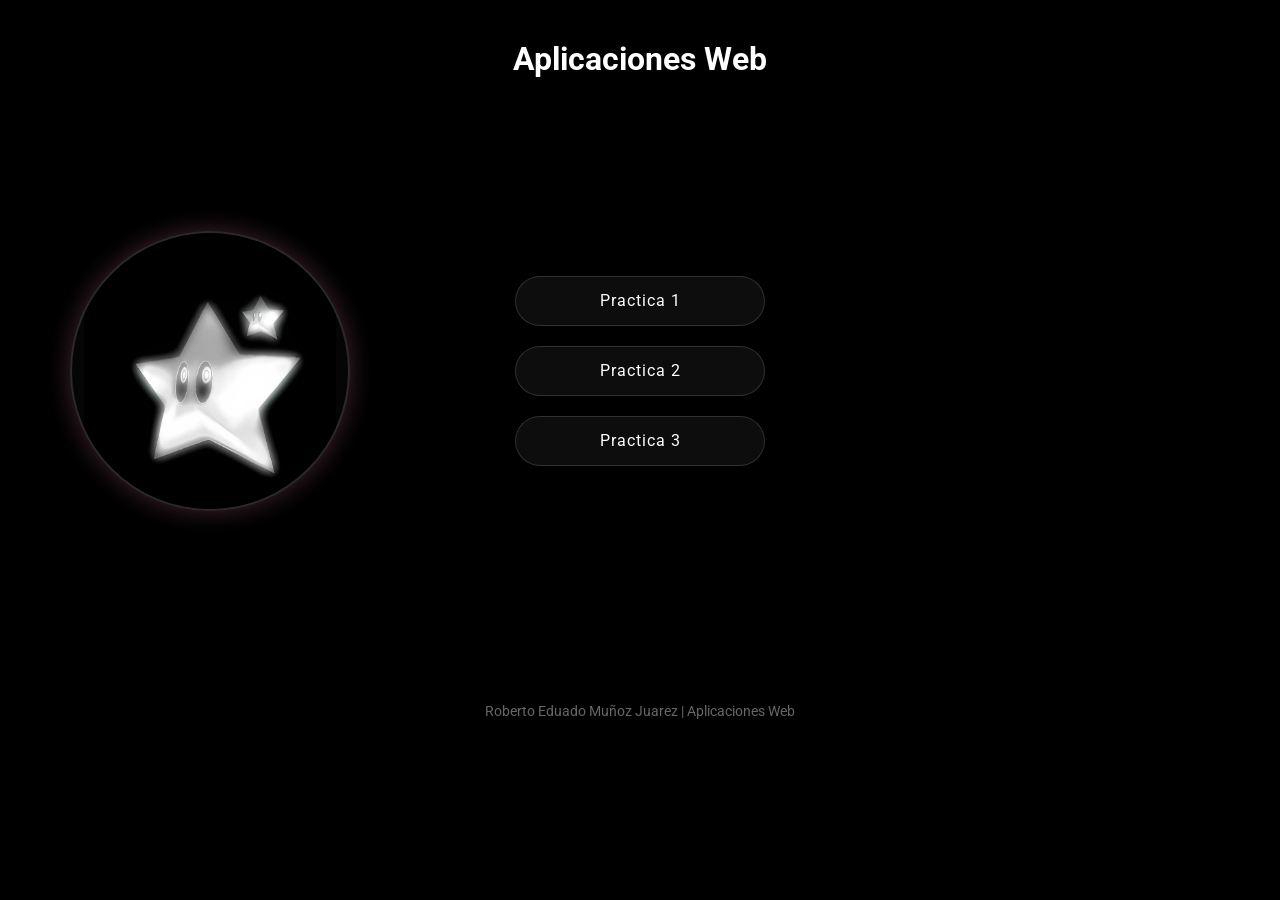
==== Portafolio/index.html @ a5d889c3 "primer commit del portafolio" ====
<!DOCTYPE html>
<html lang="en">
<head>
    <meta charset="UTF-8">
    <meta name="viewport" content="width=device-width, initial-scale=1.0">
    <title>Aplicaciones Web</title>
     <link rel="stylesheet" href="https://fonts.googleapis.com/css2?family=Poppins:wght@400;500;600;700&family=Roboto:wght@400;500;700&display=swap">
      <link rel="stylesheet" href="style.css" />
</head>
<body>
    <h1>Aplicaciones Web</h1>

<main class="home-container">
  <!-- Foto a la izquierda -->
  <div class="home-img">
    <img src="img/img.jpg" alt="Estrella">
  </div>

  <!-- Botones en el centro -->
  <div class="container">
    <div class="btn"><a href="#">Practica 1</a></div>
    <div class="btn"><a href="#">Practica 2</a></div>
    <div class="btn"><a href="#">Practica 3</a></div>
  </div>
</main>

<div class="footer-clase">
    <p>Roberto Eduado Muñoz Juarez | Aplicaciones Web</p>
</div>

</body>
</html>
---- Portafolio/style.css ----
/* ============================================
   VARIABLES DE COLOR
   ============================================ */
:root {
  --bg: #000;                          /* Fondo negro obligatorio */
  --text: #fff;                        /* Texto blanco */
  --glass: rgb(255 255 255 / 0.05);    /* Fondo normal del botón */
  --line: rgb(255 255 255 / 0.15);     /* Borde normal del botón */
  --hover-bg: #A45B73;                 /* Color del botón al pasar el cursor (morado) */
  --hover-glow: rgb(164 91 115 / 0.7); /* Resplandor del botón al pasar el cursor */
}

/* ============================================
   RESET
   ============================================ */
* {
  margin: 0;
  padding: 0;
  box-sizing: border-box;
  font-family: "Roboto", sans-serif;
}

/* ============================================
   FONDO DE LA PÁGINA (FORZADO A NEGRO)
   ============================================ */
body {
  min-height: 100vh;
  background-color: var(--bg) !important; /* Fuerza el fondo negro */
  color: var(--text);
  padding: 20px;
}

/* ============================================
   TÍTULOS Y LÍNEA
   ============================================ */
h1 {
  text-align: center;
  margin-top: 20px;
  color: var(--text);
}

hr {
  border: 1px solid var(--text);
  width: 50%;
  margin: 15px auto;
}

h3 {
  margin-bottom: 30px; 
  text-align: center;
  color: var(--text);
}

/* ============================================
   CONTENEDOR PRINCIPAL
   ============================================ */
.home-container {
  position: relative;          
  display: flex;
  align-items: center;         
  justify-content: center;     
  width: 100%;
  min-height: 65vh;
  padding: 0 40px;             
}

/* ============================================
   IMAGEN A LA IZQUIERDA
   ============================================ */
.home-img {
  position: absolute;          
  left: 50px;                  
  display: flex;
  align-items: center;
}

.home-img img {
  width: 24vw;                          
  max-width: 280px;                     
  aspect-ratio: 1 / 1;                  
  object-fit: contain;                  /* Cambiado a contain para que la estrella no se recorte mal */
  border-radius: 50%;                   
  border: 2px solid var(--line);        
  box-shadow: 0 0 25px rgba(164, 91, 115, 0.4); /* Brillo en armonía con los botones */
  cursor: pointer;
  transition: 0.4s ease;                
  background: rgba(255, 255, 255, 0.02); /* Fondo interno suave para que luzca el círculo */
}

.home-img img:hover {
  transform: scale(1.05);               
  border-color: var(--hover-bg);        
  box-shadow: 0 0 45px var(--hover-glow); 
}

/* ============================================
   CONTENEDOR DE LOS BOTONES (CENTRO)
   ============================================ */
.container {
  display: flex;                       
  flex-direction: column;              
  align-items: center;                 
  justify-content: center;
  gap: 20px;                           
  margin: 0 auto;              
}

/* ============================================
   CAJA DEL BOTÓN
   ============================================ */
.container .btn {
  position: relative;                  
  width: 250px;                        
  height: 50px;                        
}

/* ============================================
   ENLACE (estado normal)
   ============================================ */
.container .btn a {
  position: absolute;                  
  inset: 0;                            
  display: flex;                       
  justify-content: center;             
  align-items: center;                 
  background: var(--glass);            
  border: 1px solid var(--line);       
  border-radius: 30px;                 
  box-shadow: 0 0 0 transparent;       
  color: var(--text);                  
  text-decoration: none;               
  letter-spacing: 1px;                 
  overflow: hidden;                    
  transition: 0.4s;                    
}

/* ============================================
   ENLACE (hover)
   ============================================ */
.container .btn:hover a {
  background: var(--hover-bg);         
  border-color: var(--hover-bg);       
  box-shadow: 0 0 25px var(--hover-glow); 
  letter-spacing: 3px;                 
}

/* ============================================
   BRILLO DIAGONAL DE LOS BOTONES
   ============================================ */
.container .btn a::before {
  content: "";                         
  position: absolute;                  
  top: 0;
  left: 0;
  width: 50%;                          
  height: 100%;                        
  background: linear-gradient(to left, rgb(255 255 255 / 0.25), transparent); 
  transform: skewX(45deg) translateX(-150%); 
  transition: 0.5s;                    
}

.container .btn:hover a::before {
  transform: skewX(45deg) translateX(400%); 
}

.footer-clase {
  text-align: center;
  margin-top: 40px;
  color: #666;
  font-size: 0.85rem;
}
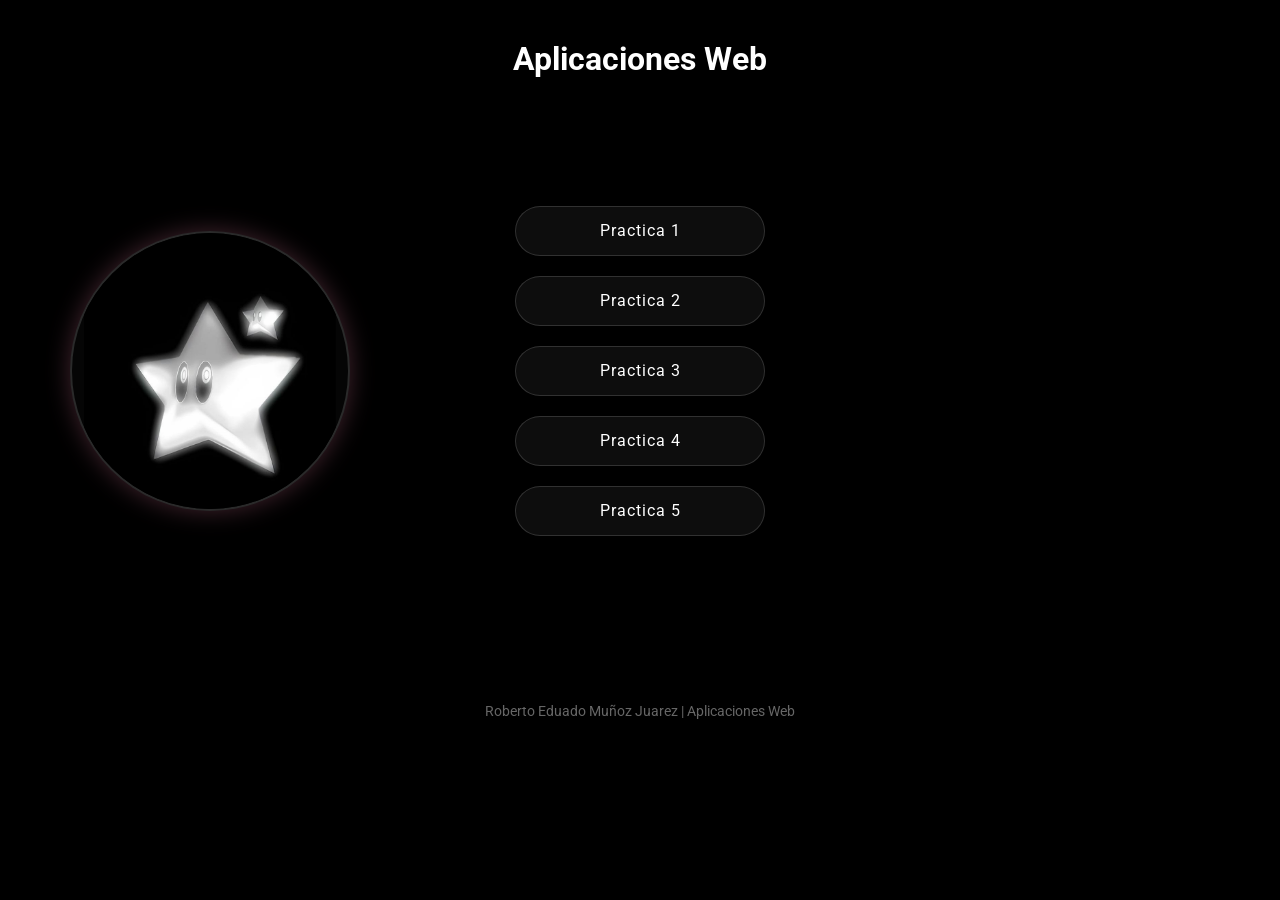
==== commit b476bd4f: "Add files via upload" ====
--- a/Portafolio/index.html
+++ b/Portafolio/index.html
@@ -18,9 +18,11 @@
 
   <!-- Botones en el centro -->
   <div class="container">
-    <div class="btn"><a href="#">Practica 1</a></div>
-    <div class="btn"><a href="#">Practica 2</a></div>
+    <div class="btn"><a href="Ejercicio1/index.html">Practica 1</a></div>
+    <div class="btn"><a href="Practica2/Index.html">Practica 2</a></div>
     <div class="btn"><a href="#">Practica 3</a></div>
+    <div class="btn"><a href="#">Practica 4</a></div>
+    <div class="btn"><a href="Ejercicio5/colocacion_css3_practica .html">Practica 5</a></div>
   </div>
 </main>
 
